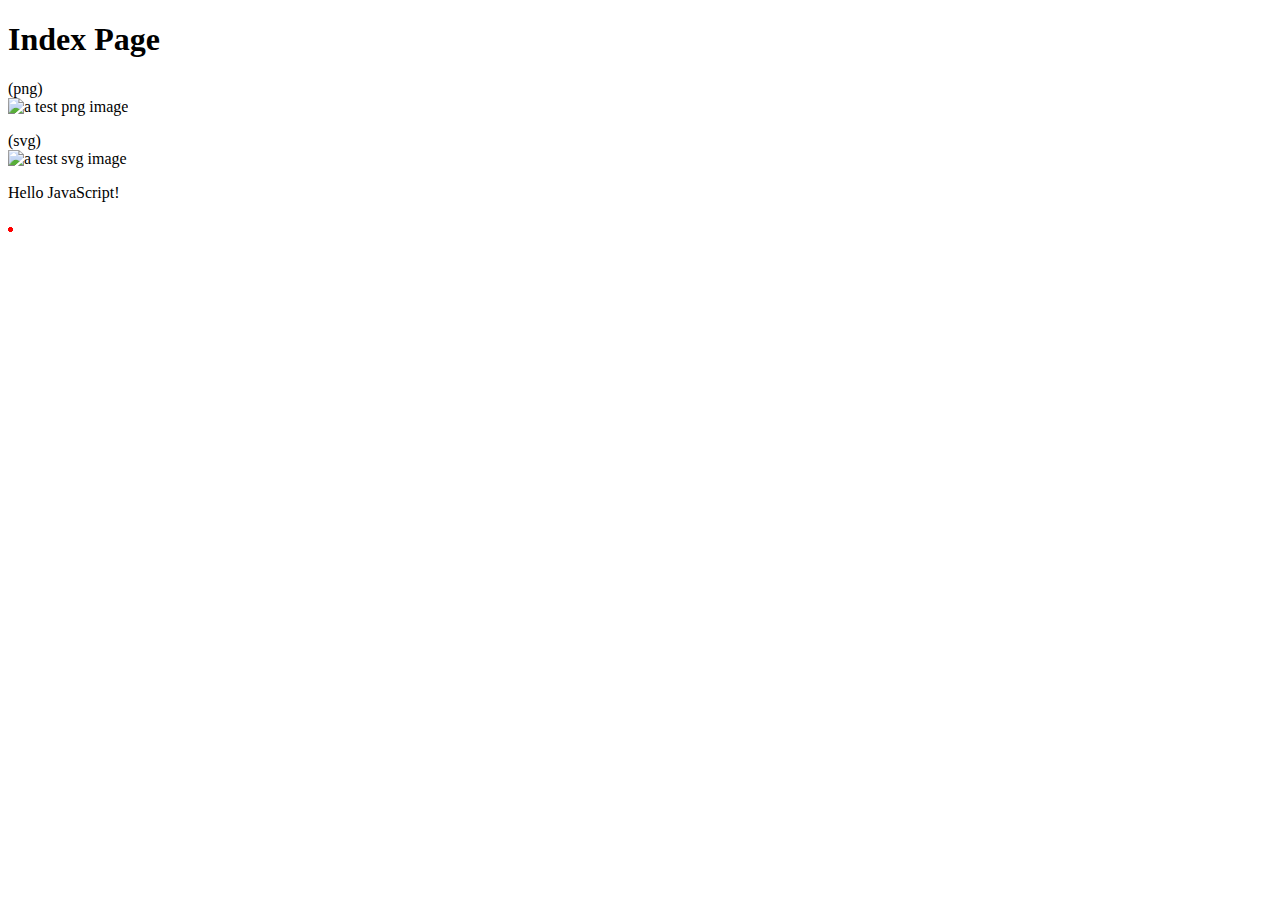
==== src/test/resources/input/case1/index.html @ bbc6a476 "Image starting with data case" ====
<!DOCTYPE html>
<html>
<head>
    <title>Index Page</title>
    <link rel="stylesheet" type="text/css" href="../assets/file.css"/>
    <script src="../assets/empty.js"></script>
</head>

<body>
    <h1>Index Page</h1>
    <p>(png)<br /><img src="../imgs/image.png" alt="a test png image"></p>
    <p>(svg)<br /><img src="../imgs/img.svg" alt="a test svg image"></p>
    <p id="demo"></p>
    <p><img src="[data-uri]" alt="Red dot" /></p>
</body>

<script>
document.getElementById("demo").innerHTML = "Hello JavaScript!";
</script>
</html>
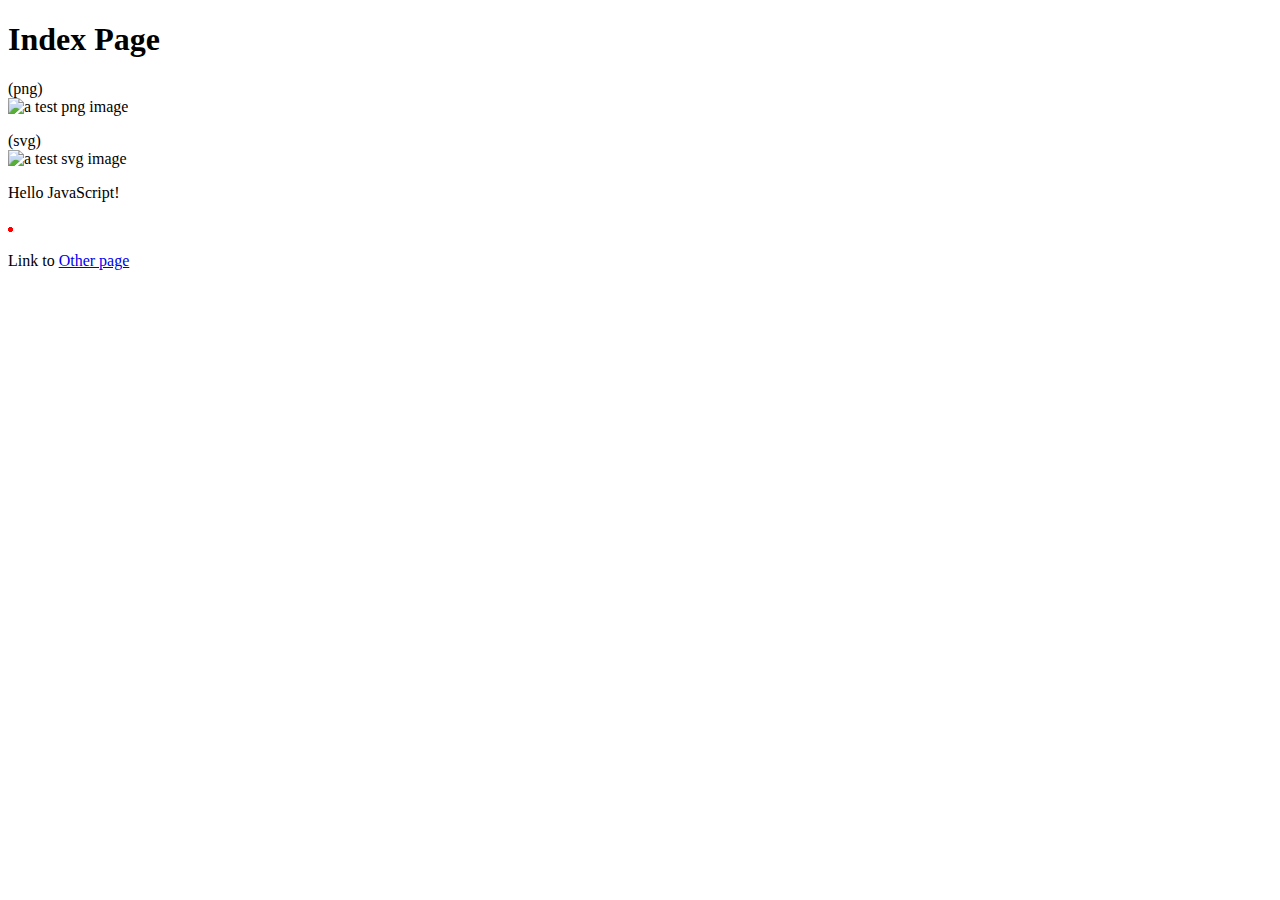
==== commit 82a57c67: "Manage rewrite of links" ====
--- a/src/test/resources/input/case1/index.html
+++ b/src/test/resources/input/case1/index.html
@@ -12,6 +12,7 @@
     <p>(svg)<br /><img src="../imgs/img.svg" alt="a test svg image"></p>
     <p id="demo"></p>
     <p><img src="[data-uri]" alt="Red dot" /></p>
+    <p>Link to <a href="folder/page.html">Other page</a></p>
 </body>
 
 <script>
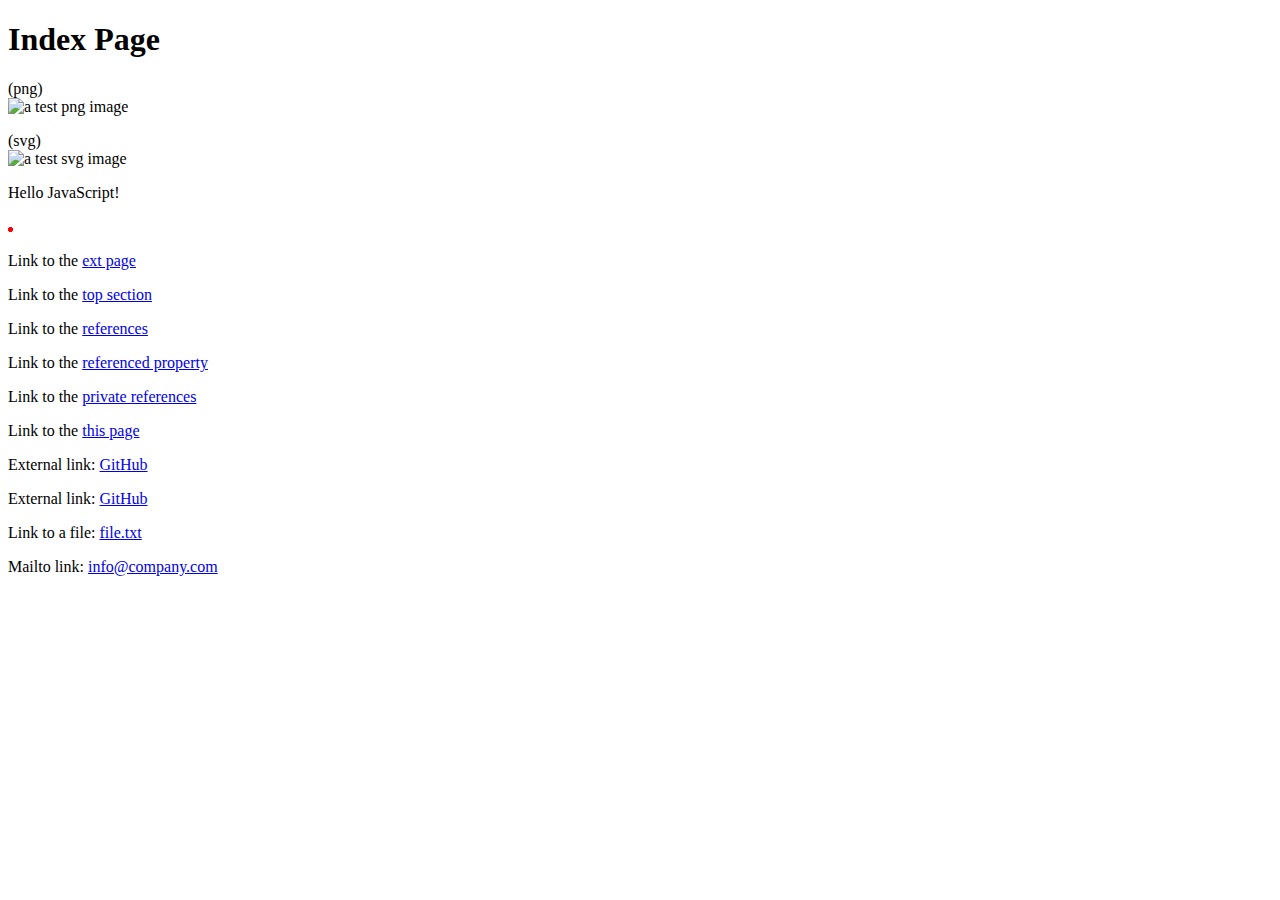
==== commit 8269b06f: "Ignore links starting with "mailto"" ====
--- a/src/test/resources/input/case1/index.html
+++ b/src/test/resources/input/case1/index.html
@@ -7,12 +7,22 @@
 </head>
 
 <body>
-    <h1>Index Page</h1>
+    <h1 id="title">Index Page</h1>
     <p>(png)<br /><img src="../imgs/image.png" alt="a test png image"></p>
     <p>(svg)<br /><img src="../imgs/img.svg" alt="a test svg image"></p>
     <p id="demo"></p>
     <p><img src="[data-uri]" alt="Red dot" /></p>
-    <p>Link to <a href="folder/page.html">Other page</a></p>
+    <p>Link to the <a href="folder/external.html">ext page</a></p>
+    <p>Link to the <a href="folder/external.html#top">top section</a></p>
+    <p>Link to the <a href="references/">references</a></p>
+    <p>Link to the <a href="references/#property">referenced property</a></p>
+    <p>Link to the <a href="references/private.html">private references</a></p>
+    <p>Link to the <a href="#title">this page</a></p>
+    </hr>
+    <p>External link: <a href="http://github.com/jmini">GitHub</a></p>
+    <p>External link: <a href="https://github.com/jmini">GitHub</a></p>
+    <p>Link to a file: <a href="file:///tmp/file.txt">file.txt</a></p>
+    <p>Mailto link: <a href="mailto:info@company.com">info@company.com</a></p>
 </body>
 
 <script>
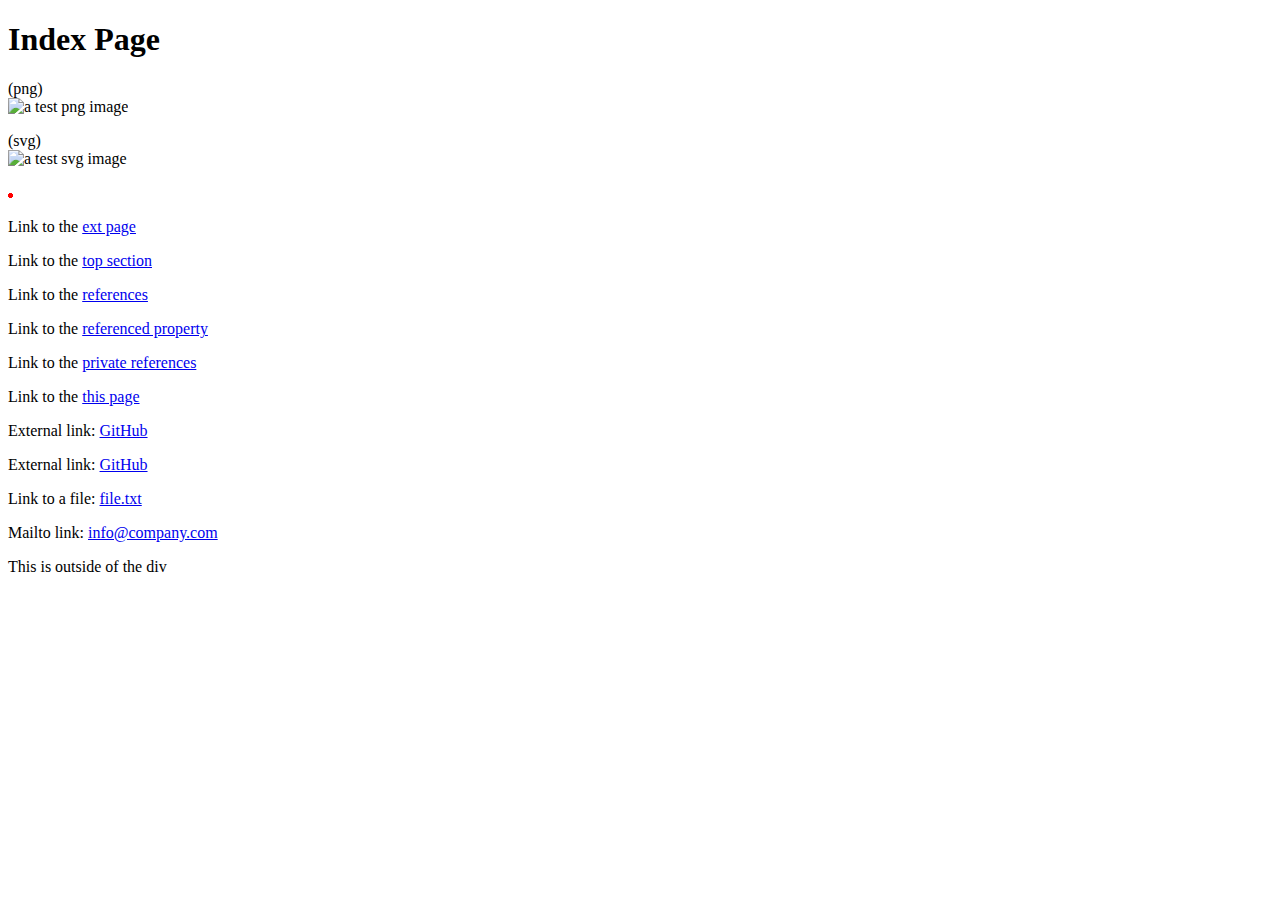
==== commit 705ecc15: "Add "includeOriginalCss" and "includeOriginalJs" options" ====
--- a/src/test/resources/input/case1/index.html
+++ b/src/test/resources/input/case1/index.html
@@ -7,25 +7,26 @@
 </head>
 
 <body>
-    <h1 id="title">Index Page</h1>
-    <p>(png)<br /><img src="../imgs/image.png" alt="a test png image"></p>
-    <p>(svg)<br /><img src="../imgs/img.svg" alt="a test svg image"></p>
-    <p id="demo"></p>
-    <p><img src="[data-uri]" alt="Red dot" /></p>
-    <p>Link to the <a href="folder/external.html">ext page</a></p>
-    <p>Link to the <a href="folder/external.html#top">top section</a></p>
-    <p>Link to the <a href="references/">references</a></p>
-    <p>Link to the <a href="references/#property">referenced property</a></p>
-    <p>Link to the <a href="references/private.html">private references</a></p>
-    <p>Link to the <a href="#title">this page</a></p>
-    </hr>
-    <p>External link: <a href="http://github.com/jmini">GitHub</a></p>
-    <p>External link: <a href="https://github.com/jmini">GitHub</a></p>
-    <p>Link to a file: <a href="file:///tmp/file.txt">file.txt</a></p>
-    <p>Mailto link: <a href="mailto:info@company.com">info@company.com</a></p>
+    <div id="content">
+        <h1 id="title">Index Page</h1>
+        <p>(png)<br /><img src="../imgs/image.png" alt="a test png image"></p>
+        <p>(svg)<br /><img src="../imgs/img.svg" alt="a test svg image"></p>
+        <p id="demo"></p>
+        <p><img src="[data-uri]" alt="Red dot" /></p>
+        <p>Link to the <a href="folder/external.html">ext page</a></p>
+        <p>Link to the <a href="folder/external.html#top">top section</a></p>
+        <p>Link to the <a href="references/">references</a></p>
+        <p>Link to the <a href="references/#property">referenced property</a></p>
+        <p>Link to the <a href="references/private.html">private references</a></p>
+        <p>Link to the <a href="#title">this page</a></p>
+        </hr>
+        <p>External link: <a href="http://github.com/jmini">GitHub</a></p>
+        <p>External link: <a href="https://github.com/jmini">GitHub</a></p>
+        <p>Link to a file: <a href="file:///tmp/file.txt">file.txt</a></p>
+        <p>Mailto link: <a href="mailto:info@company.com">info@company.com</a></p>
+        <script>console.log("foo");</script>
+    </div>
+    <p>This is outside of the div</p>
+    <script>console.log("bar");</script>
 </body>
-
-<script>
-document.getElementById("demo").innerHTML = "Hello JavaScript!";
-</script>
 </html>